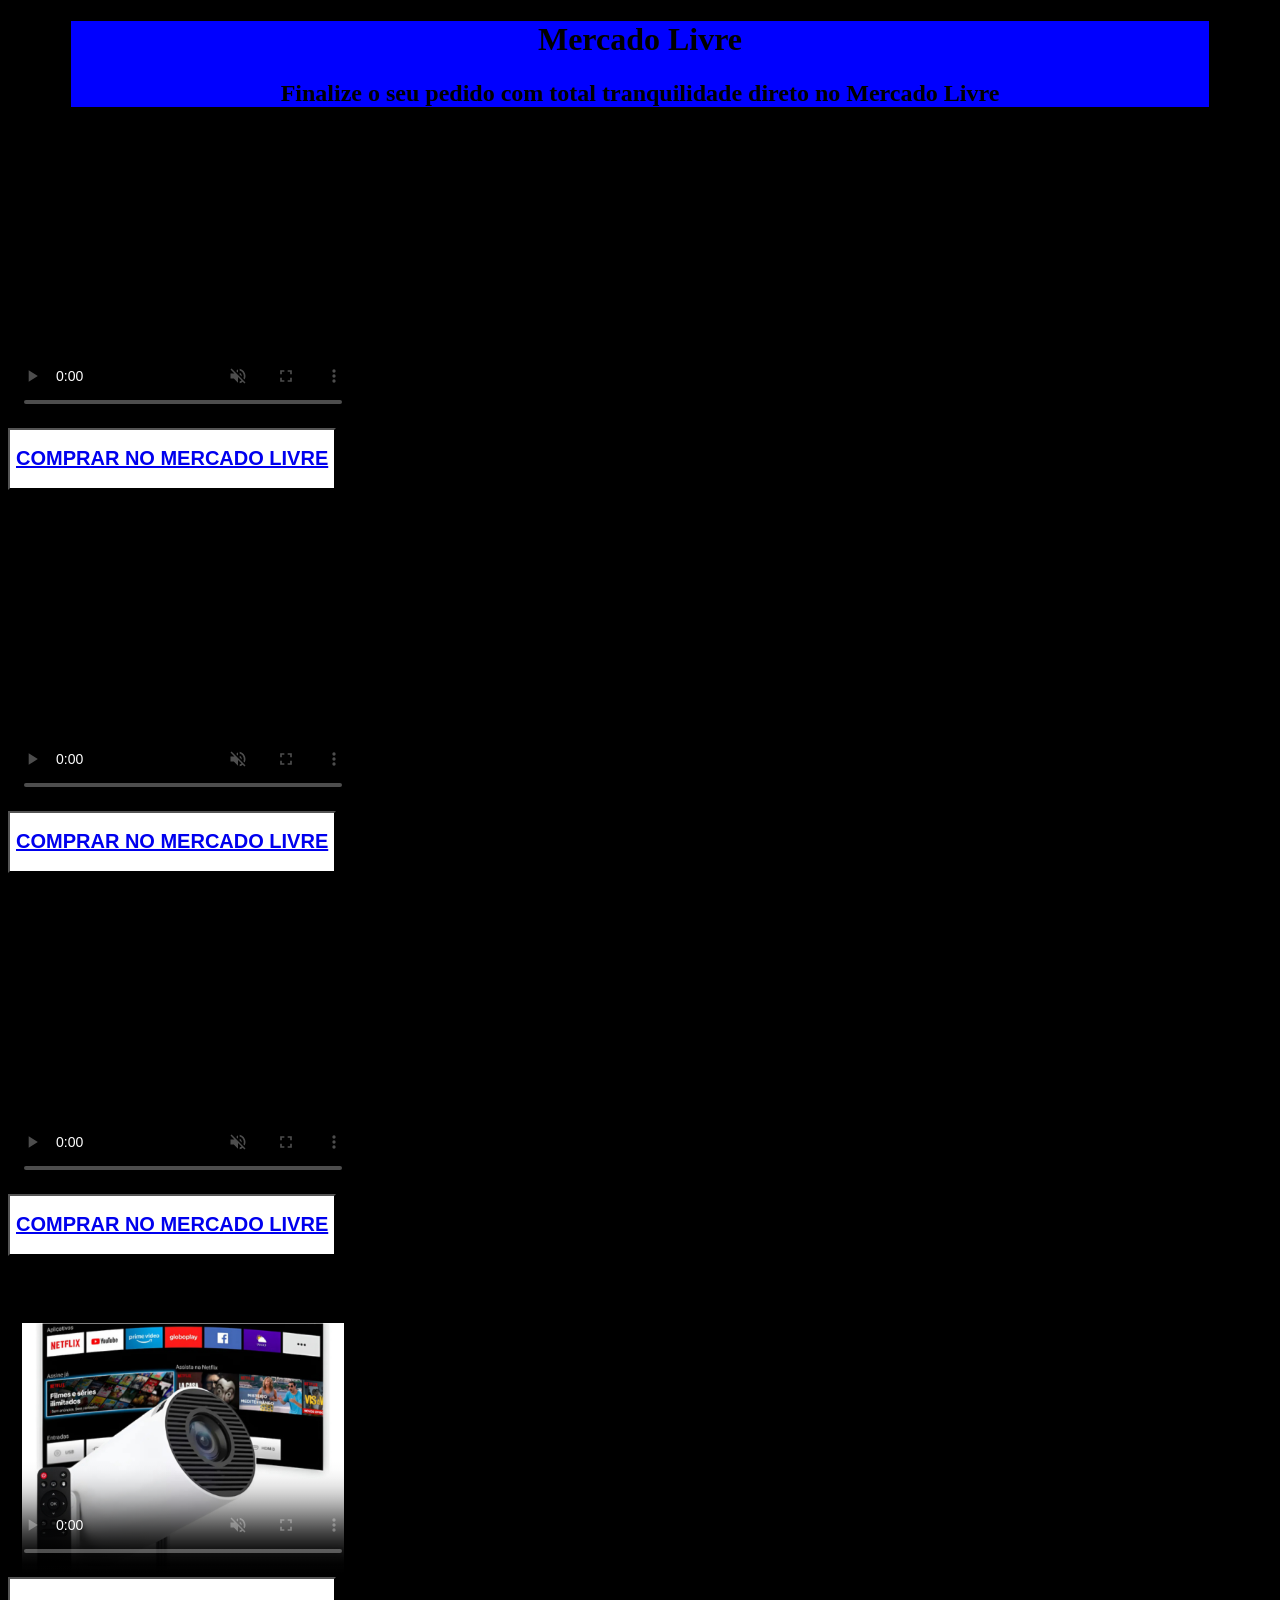
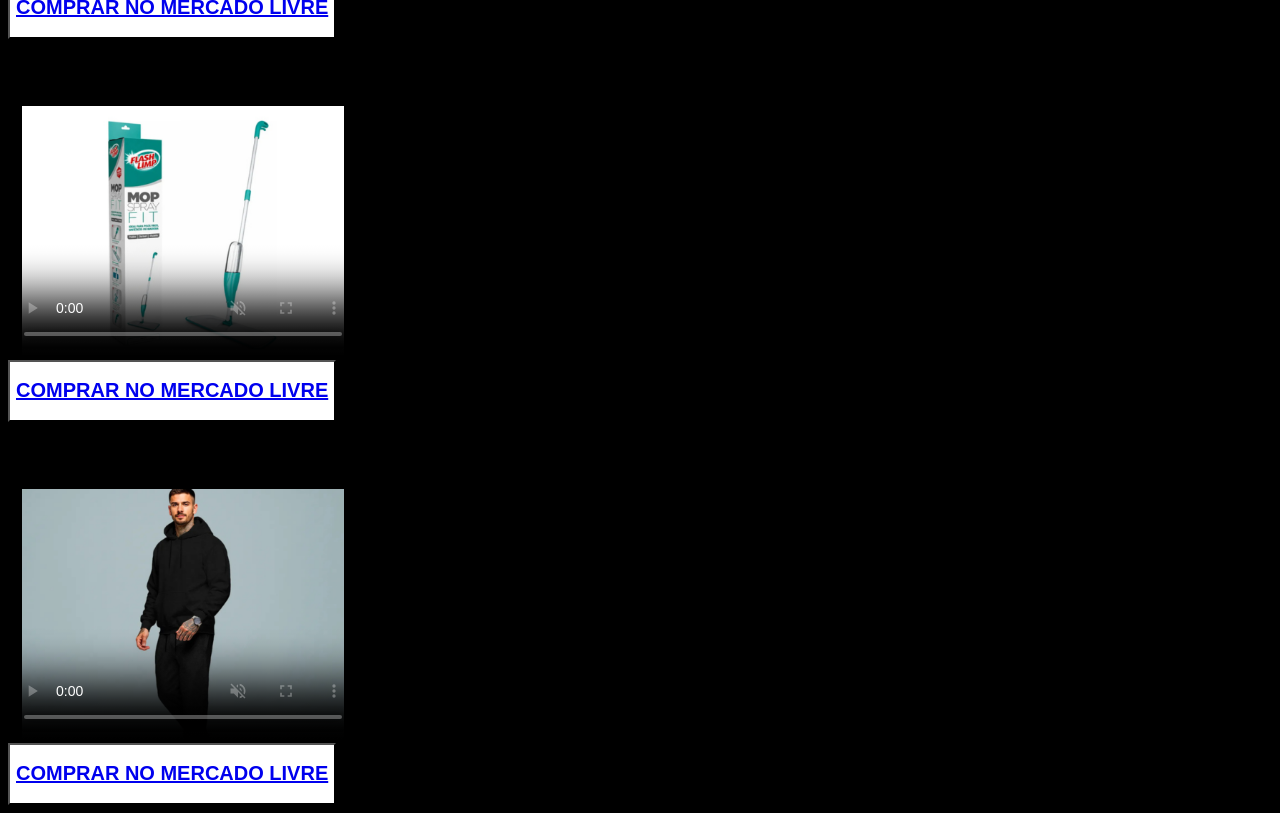
==== index.html @ 6c3353ea "Fix video tag and source element in index.html" ====
<!DOCTYPE html>
<html lang="pt-BR">
  <head>
    <meta charset="UTF-8">
    <meta name="viewport" content="width=device-width,initial-scale=1.0" content="height=device-height,initial-scale=1.0">
    <meta name="description" content="Confira os melhores produtos com entrega rápida e compra segura no Mercado Livre">
    <meta name="google-site-verification" content="B1yLvnrrfPhb7oqsOWeJt32vEv27CR5Urj3XDFKrSxg">
      
    <title>Achados e Ofertas Imperdíveis. Seleção de Produtos no Mercado Livre</title>
    <link rel="stylesheet" href="styles.css">
      
  </head>
  <body>
    <header class="titulo">
      <h1>Mercado Livre</h1>
     <h2>Finalize o seu pedido com total tranquilidade direto no Mercado Livre</h2>
    </header>
    <main>
      <section>
        <h2>Lavadora Lava Jato Portátil Pressão 2 Baterias + Maleta</h2>
        <video
          poster="https://http2.mlstatic.com/D_NQ_NP_2X_710675-MLB89102120983_082025-F-lavadora-lava-jato-portatil-pressao-2-baterias-maleta.webp"
          width="350px"
          height="250px"
          loop 
          muted 
          controls 
          preload="metadata"
          >
        <source src="lavadoraportatil.mp4" type="video/mp4"> 
        </video>
      </section>
      <button type="button"><a href="https://meli.la/31WBqRf" target="_blank"><h2>COMPRAR NO MERCADO LIVRE</h2></a></button>
      <section>
        <h2>Garrafinha De Alumínio Animal Fun Girafa Bpa Free Buba</h2>
        <video
          poster="https://http2.mlstatic.com/D_NQ_NP_2X_686601-MLA114215472655_072026-F.webp"
          width="350px"
          height="250px"
          loop 
          muted 
          controls  
          preload="metadata"
          >
        <source src="Garrafa-de-Alumínio-com-Canudo-Buba.mp4">
        </video>
      </section>
       <button type="button"><a href="https://meli.la/1HdkvKL" target="_blank"><h2>COMPRAR NO MERCADO LIVRE</h2></a></button>
      <section>
        <h2>Câmera de Segurança Wi-Fi iCSee/Yoosee A28B 4K Dupla</h2>
        <video 
          poster="https://http2.mlstatic.com/D_NQ_NP_2X_798945-MLA112454329586_062026-F.webp"
          width="350px"
          height="250px"
          loop 
          muted 
          controls 
          preload="metadata"
          >
        <source src="Câmera-De-Segurança-Wi-fi-Smart-Camera-A28b-Dupla-3mp.mp4">
        </video>
      </section>
      <button type="button"><a href="https://meli.la/25S77P5" target="_blank"><h2>COMPRAR NO MERCADO LIVRE</h2></a></button>
      <section>
        <h2>Mini Projetor Smart Portátil Wi-Fi Full HD para Quarto</h2>
        <video 
          poster="Projetor-Smart-Portátil-Wi-Fi.png"
          width="350px"
          height="250px"
          loop 
          muted 
          controls 
          preload="metadata"
          >
        <source src="ProjetorPortátil4kHdAndroidSmartWifi5gBluetoothMercadoLivre.mp4">
        </video>
      </section>
      <button type="button"><a href="https://meli.la/2qegcFK" target="_blank"><h2>COMPRAR NO MERCADO LIVRE</h2></a></button>
      <section>
        <h2>Mop Spray com Reservatório e Refil de Microfibra</h2>
        <video 
          poster="Mop-Spray-Fit-Microfibra.png"
          width="350px"
          height="250px"
          loop 
          muted 
          controls 
          preload="metadata"
          >
        <source src="Mop-Spray-Fit-Microfibra-Verde-Reservatório-365ml-Flash-Limp-MercadoLivre.mp4">
        </video>
      </section>
      <button type="button"><a href="https://meli.la/1hknyWS" target="_blank"><h2>COMPRAR NO MERCADO LIVRE</h2></a></button>
      <section>
        <h2>Conjunto Calça E Blusa De Moletom Liso Masculino Unissex</h2>
        <video 
          poster="Conjunto-Calça-E-Blusa-De-Moletom.png"
          width="350px"
          height="250px"
          loop 
          muted 
          controls 
          preload="metadata"
          >
        <source src="Conjunto-Calça-E-Blusa-De-Moletom-Liso-Masculino-Unissex-MercadoLivre.mp4">
        </video>
      </section>
      <button type="button"><a href="https://meli.la/2ductg2" target="_blank"><h2>COMPRAR NO MERCADO LIVRE</h2></a></button>
    </main>
  </body>
</html>
---- styles.css ----
.titulo {
  text-align: center;
}
.titulo {
  background-color: blue;
  width: 90%;
  margin-left: auto;
  margin-right: auto;
    }
button {
  background-color: white;
  width: 30%
  margin-left: auto;
}
body {
  background-color: black;
}
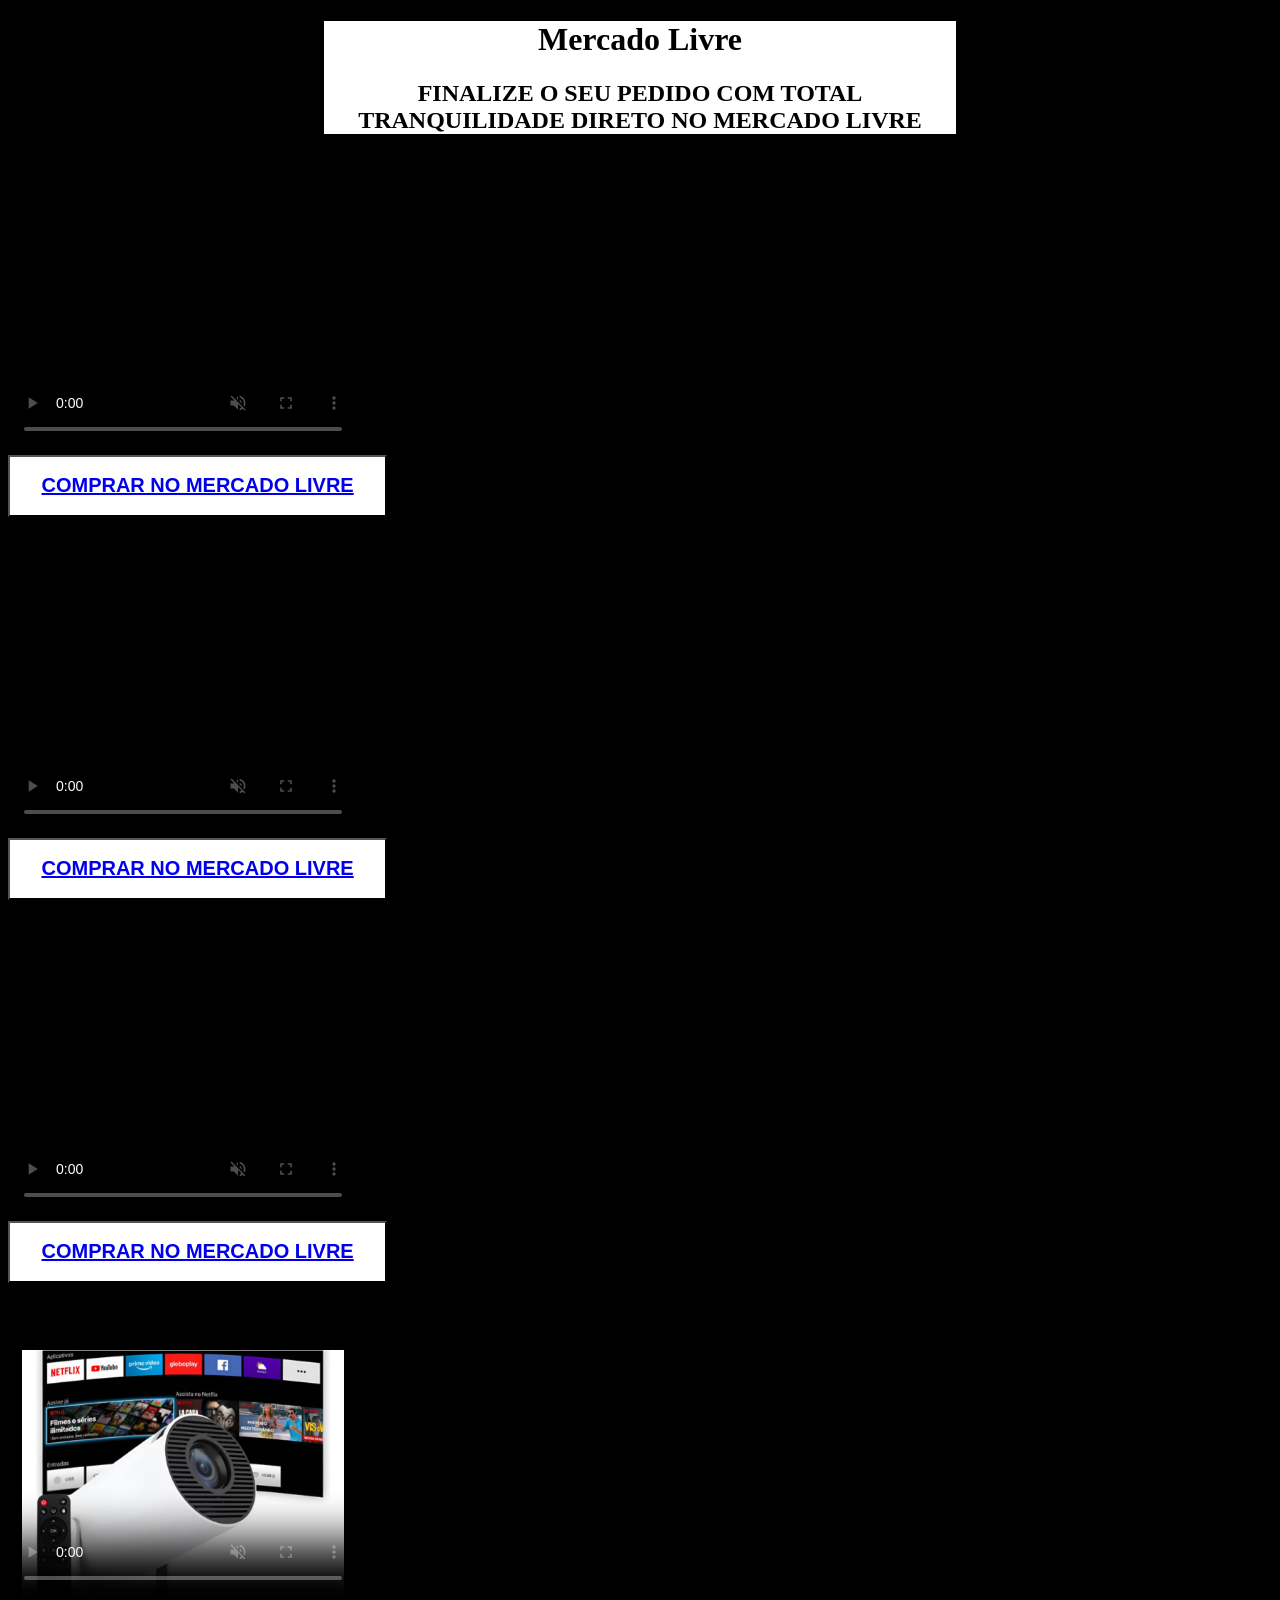
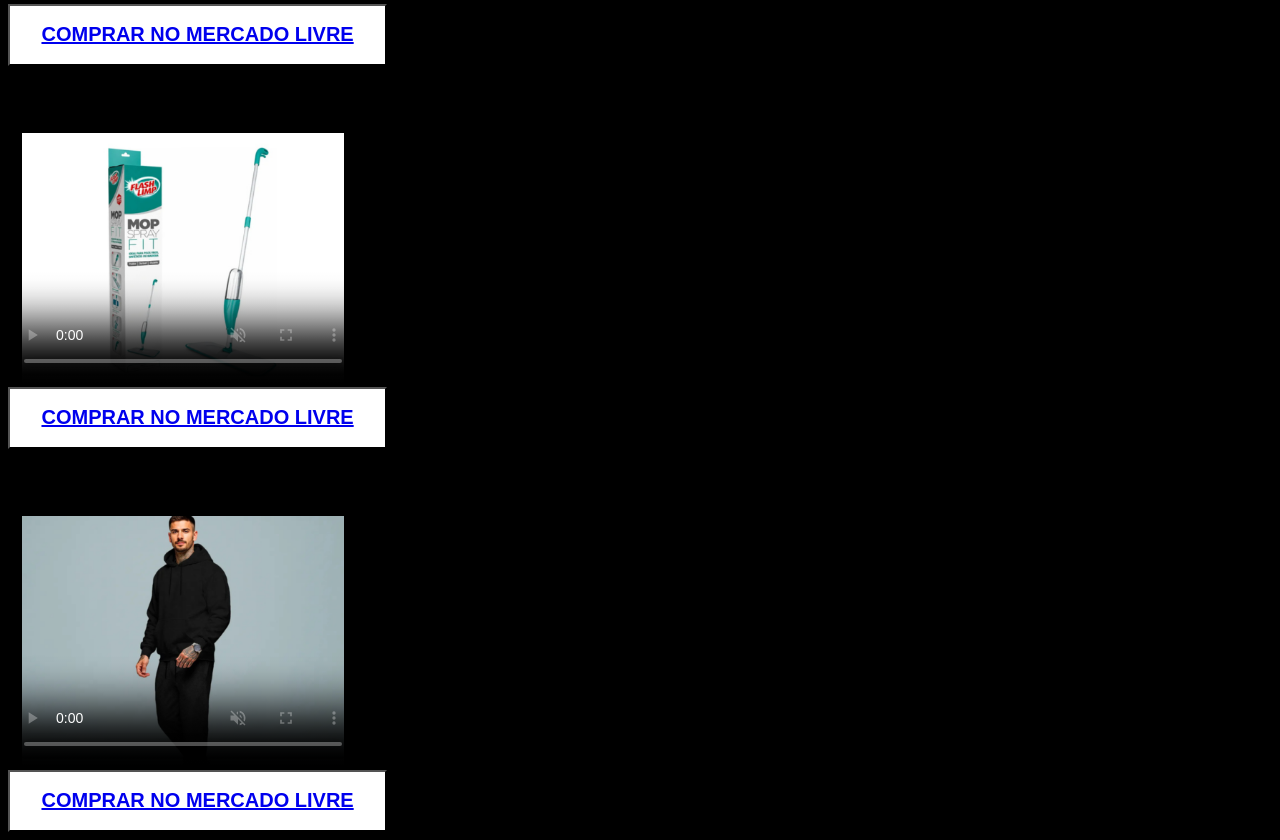
==== commit 5b4071cd: "Update subtitle to uppercase for emphasis" ====
--- a/index.html
+++ b/index.html
@@ -13,7 +13,7 @@
   <body>
     <header class="titulo">
       <h1>Mercado Livre</h1>
-     <h2>Finalize o seu pedido com total tranquilidade direto no Mercado Livre</h2>
+     <h2>FINALIZE O SEU PEDIDO COM TOTAL TRANQUILIDADE DIRETO NO MERCADO LIVRE</h2>
     </header>
     <main>
       <section>
@@ -42,7 +42,7 @@
           controls  
           preload="metadata"
           >
-        <source src="Garrafa-de-Alumínio-com-Canudo-Buba.mp4">
+        <source src="Garrafa-de-Alumínio-com-Canudo-Buba.mp4" type="video/mp4">
         </video>
       </section>
        <button type="button"><a href="https://meli.la/1HdkvKL" target="_blank"><h2>COMPRAR NO MERCADO LIVRE</h2></a></button>
@@ -57,7 +57,7 @@
           controls 
           preload="metadata"
           >
-        <source src="Câmera-De-Segurança-Wi-fi-Smart-Camera-A28b-Dupla-3mp.mp4">
+        <source src="Câmera-De-Segurança-Wi-fi-Smart-Camera-A28b-Dupla-3mp.mp4" type="video/mp4">
         </video>
       </section>
       <button type="button"><a href="https://meli.la/25S77P5" target="_blank"><h2>COMPRAR NO MERCADO LIVRE</h2></a></button>
@@ -72,7 +72,7 @@
           controls 
           preload="metadata"
           >
-        <source src="ProjetorPortátil4kHdAndroidSmartWifi5gBluetoothMercadoLivre.mp4">
+        <source src="ProjetorPortátil4kHdAndroidSmartWifi5gBluetoothMercadoLivre.mp4" type="video/mp4">
         </video>
       </section>
       <button type="button"><a href="https://meli.la/2qegcFK" target="_blank"><h2>COMPRAR NO MERCADO LIVRE</h2></a></button>
@@ -87,7 +87,7 @@
           controls 
           preload="metadata"
           >
-        <source src="Mop-Spray-Fit-Microfibra-Verde-Reservatório-365ml-Flash-Limp-MercadoLivre.mp4">
+        <source src="Mop-Spray-Fit-Microfibra-Verde-Reservatório-365ml-Flash-Limp-MercadoLivre.mp4" type="video/mp4">
         </video>
       </section>
       <button type="button"><a href="https://meli.la/1hknyWS" target="_blank"><h2>COMPRAR NO MERCADO LIVRE</h2></a></button>
@@ -102,7 +102,7 @@
           controls 
           preload="metadata"
           >
-        <source src="Conjunto-Calça-E-Blusa-De-Moletom-Liso-Masculino-Unissex-MercadoLivre.mp4">
+        <source src="Conjunto-Calça-E-Blusa-De-Moletom-Liso-Masculino-Unissex-MercadoLivre.mp4" type="video/mp4">
         </video>
       </section>
       <button type="button"><a href="https://meli.la/2ductg2" target="_blank"><h2>COMPRAR NO MERCADO LIVRE</h2></a></button>
--- a/styles.css
+++ b/styles.css
@@ -2,15 +2,16 @@
   text-align: center;
 }
 .titulo {
-  background-color: blue;
-  width: 90%;
+  background-color: white;
+  width: 50%;
   margin-left: auto;
   margin-right: auto;
     }
 button {
   background-color: white;
-  width: 30%
+  width: 30%;
   margin-left: auto;
+  margin-right: auto;
 }
 body {
   background-color: black;
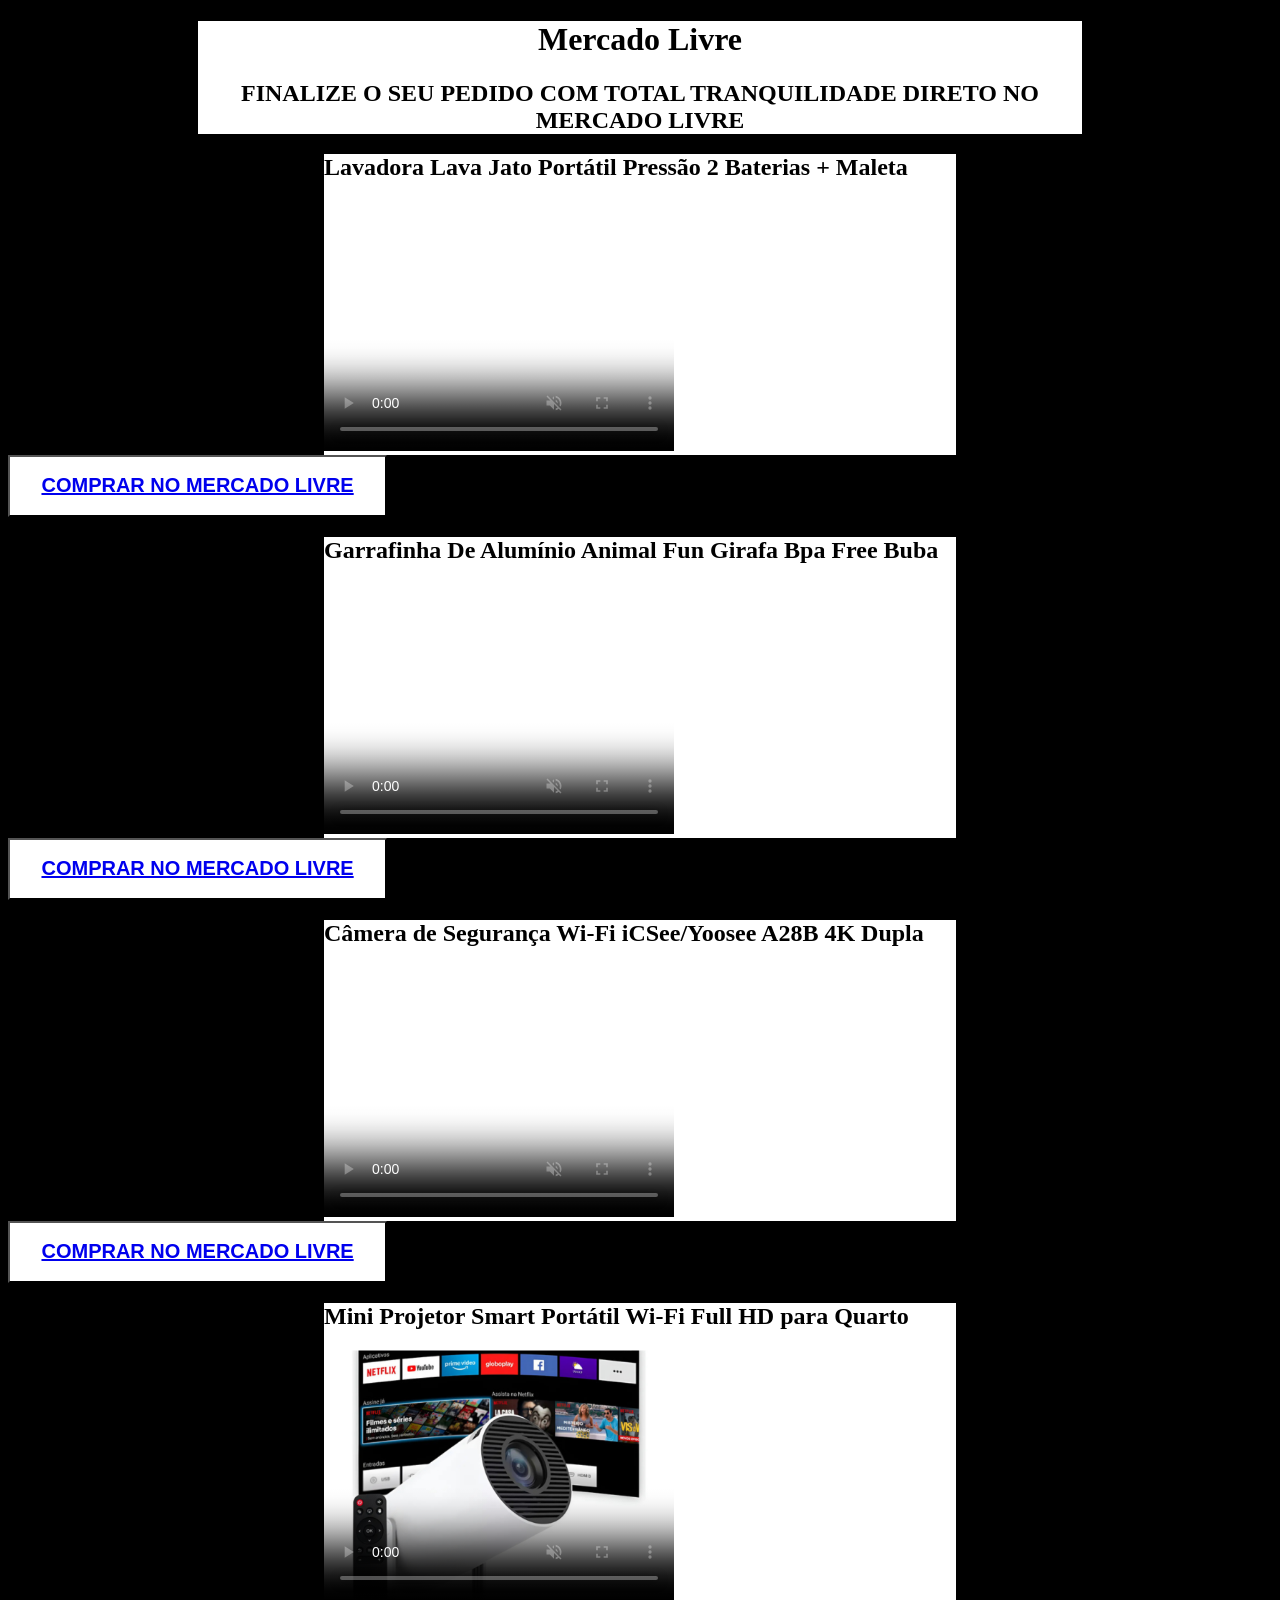
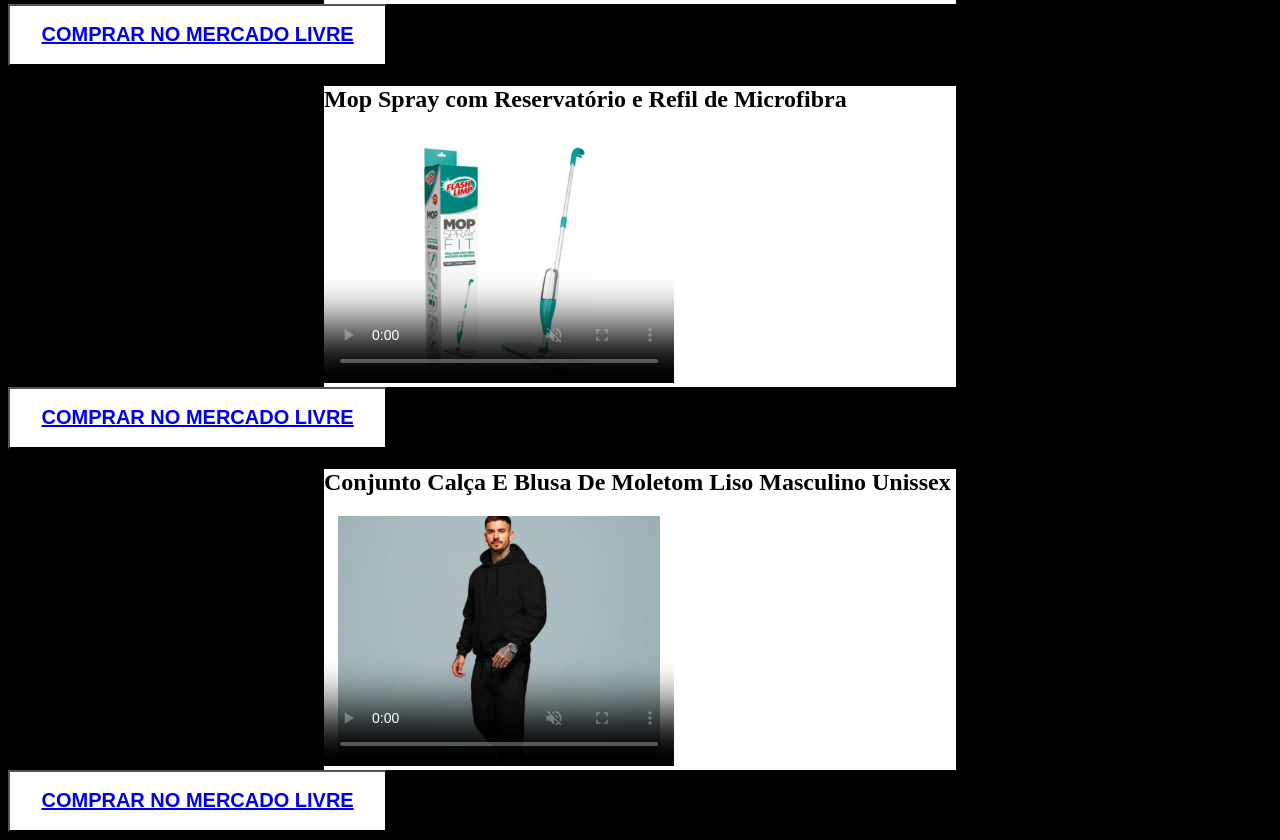
==== commit c4fb0e9e: "Add class 'text' to multiple sections Updated sections to include 'class="text"' for styling." ====
--- a/index.html
+++ b/index.html
@@ -16,7 +16,7 @@
      <h2>FINALIZE O SEU PEDIDO COM TOTAL TRANQUILIDADE DIRETO NO MERCADO LIVRE</h2>
     </header>
     <main>
-      <section>
+      <section class="text">
         <h2>Lavadora Lava Jato Portátil Pressão 2 Baterias + Maleta</h2>
         <video
           poster="https://http2.mlstatic.com/D_NQ_NP_2X_710675-MLB89102120983_082025-F-lavadora-lava-jato-portatil-pressao-2-baterias-maleta.webp"
@@ -31,7 +31,7 @@
         </video>
       </section>
       <button type="button"><a href="https://meli.la/31WBqRf" target="_blank"><h2>COMPRAR NO MERCADO LIVRE</h2></a></button>
-      <section>
+      <section class="text">
         <h2>Garrafinha De Alumínio Animal Fun Girafa Bpa Free Buba</h2>
         <video
           poster="https://http2.mlstatic.com/D_NQ_NP_2X_686601-MLA114215472655_072026-F.webp"
@@ -46,7 +46,7 @@
         </video>
       </section>
        <button type="button"><a href="https://meli.la/1HdkvKL" target="_blank"><h2>COMPRAR NO MERCADO LIVRE</h2></a></button>
-      <section>
+      <section class="text">
         <h2>Câmera de Segurança Wi-Fi iCSee/Yoosee A28B 4K Dupla</h2>
         <video 
           poster="https://http2.mlstatic.com/D_NQ_NP_2X_798945-MLA112454329586_062026-F.webp"
@@ -61,7 +61,7 @@
         </video>
       </section>
       <button type="button"><a href="https://meli.la/25S77P5" target="_blank"><h2>COMPRAR NO MERCADO LIVRE</h2></a></button>
-      <section>
+      <section class="text">
         <h2>Mini Projetor Smart Portátil Wi-Fi Full HD para Quarto</h2>
         <video 
           poster="Projetor-Smart-Portátil-Wi-Fi.png"
@@ -76,7 +76,7 @@
         </video>
       </section>
       <button type="button"><a href="https://meli.la/2qegcFK" target="_blank"><h2>COMPRAR NO MERCADO LIVRE</h2></a></button>
-      <section>
+      <section class="text">
         <h2>Mop Spray com Reservatório e Refil de Microfibra</h2>
         <video 
           poster="Mop-Spray-Fit-Microfibra.png"
@@ -91,7 +91,7 @@
         </video>
       </section>
       <button type="button"><a href="https://meli.la/1hknyWS" target="_blank"><h2>COMPRAR NO MERCADO LIVRE</h2></a></button>
-      <section>
+      <section class="text">
         <h2>Conjunto Calça E Blusa De Moletom Liso Masculino Unissex</h2>
         <video 
           poster="Conjunto-Calça-E-Blusa-De-Moletom.png"
--- a/styles.css
+++ b/styles.css
@@ -3,7 +3,7 @@
 }
 .titulo {
   background-color: white;
-  width: 50%;
+  width: 70%;
   margin-left: auto;
   margin-right: auto;
     }
@@ -16,3 +16,9 @@
 body {
   background-color: black;
 }
+.text {
+  background-color: white;
+  width: 50%;
+  margin-left: auto;
+  margin-right: auto;
+}
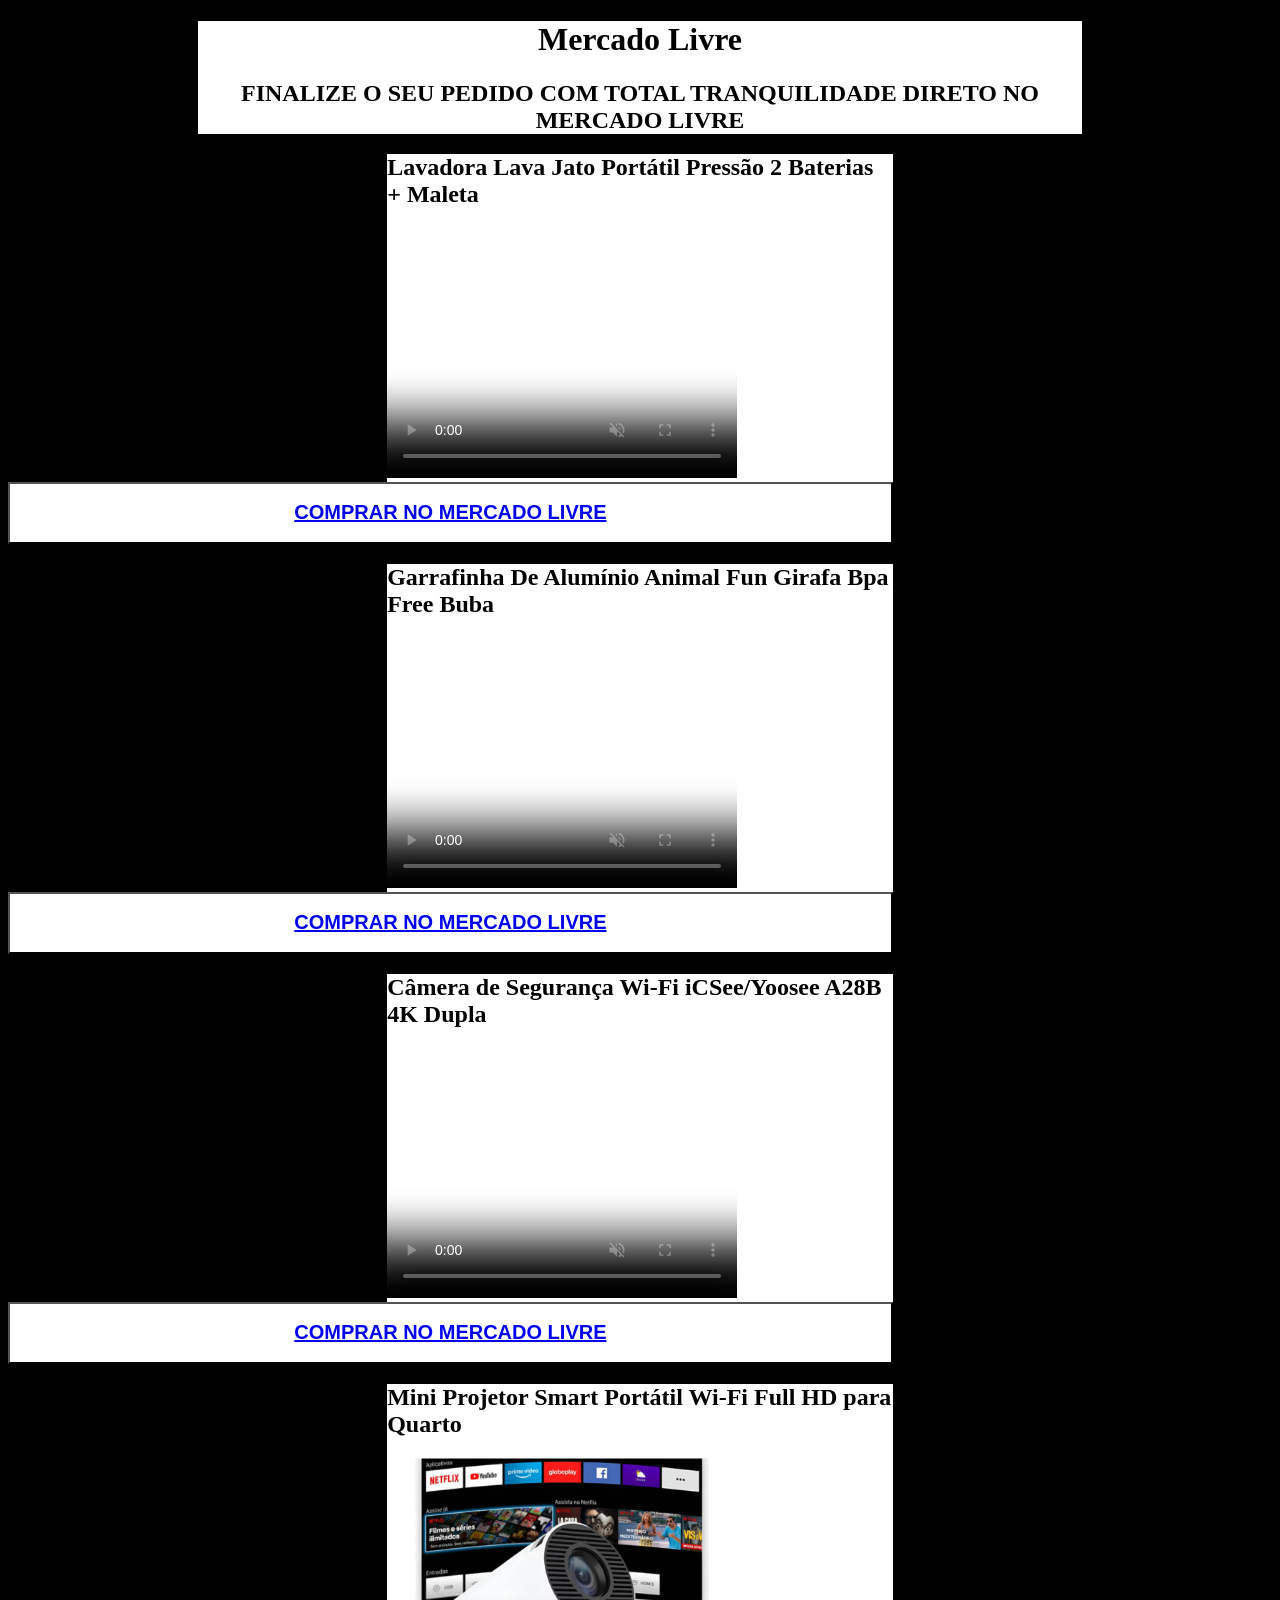
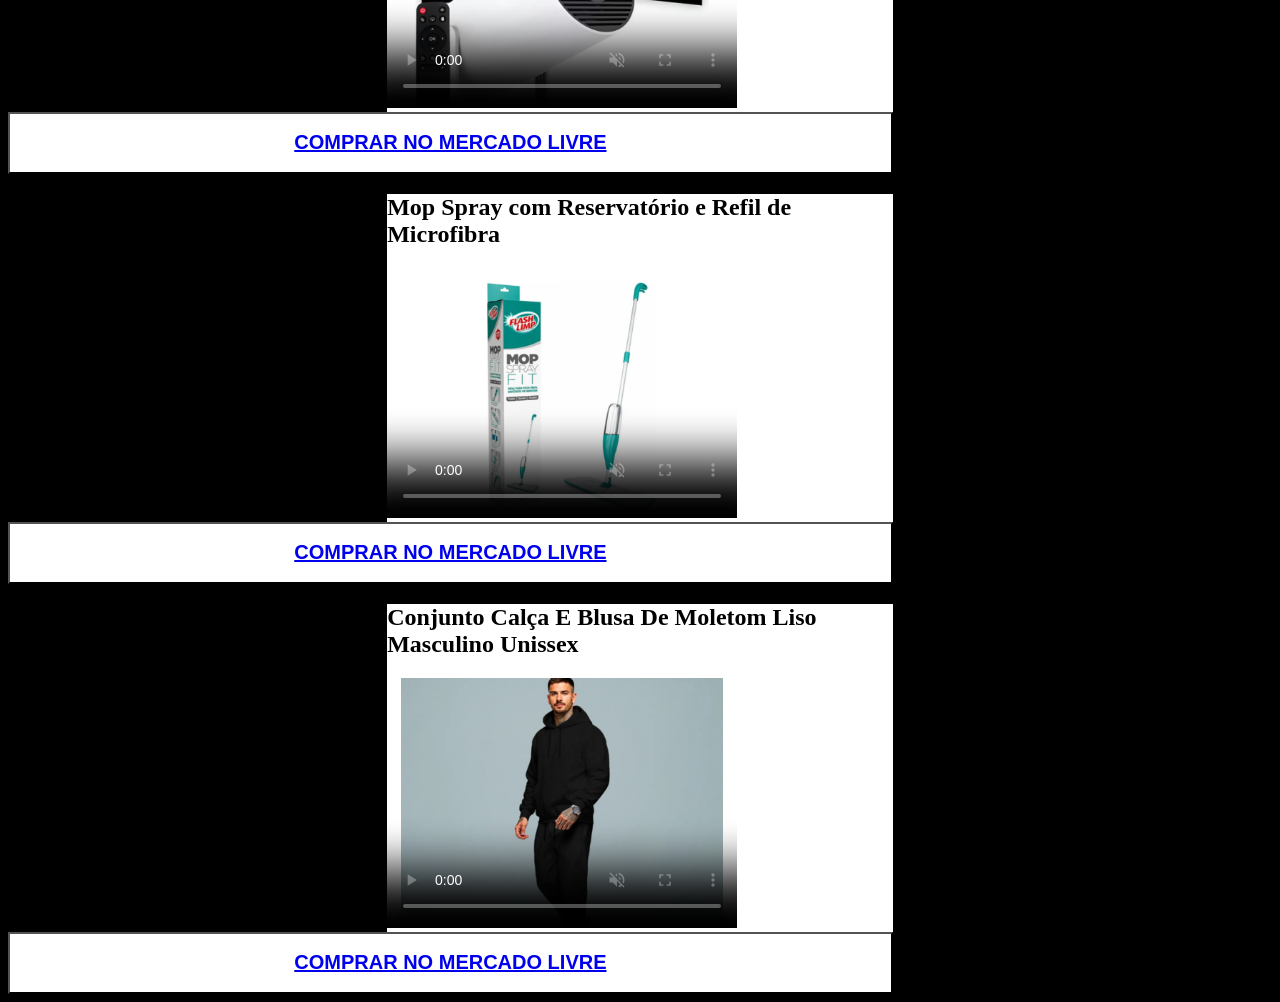
==== commit 7f2790bf: "Change button type to class for styling" ====
--- a/index.html
+++ b/index.html
@@ -30,7 +30,7 @@
         <source src="lavadoraportatil.mp4" type="video/mp4"> 
         </video>
       </section>
-      <button type="button"><a href="https://meli.la/31WBqRf" target="_blank"><h2>COMPRAR NO MERCADO LIVRE</h2></a></button>
+      <button class="button"><a href="https://meli.la/31WBqRf" target="_blank"><h2>COMPRAR NO MERCADO LIVRE</h2></a></button>
       <section class="text">
         <h2>Garrafinha De Alumínio Animal Fun Girafa Bpa Free Buba</h2>
         <video
--- a/styles.css
+++ b/styles.css
@@ -9,7 +9,7 @@
     }
 button {
   background-color: white;
-  width: 30%;
+  width: 70%;
   margin-left: auto;
   margin-right: auto;
 }
@@ -18,7 +18,7 @@
 }
 .text {
   background-color: white;
-  width: 50%;
+  width: 40%;
   margin-left: auto;
   margin-right: auto;
 }
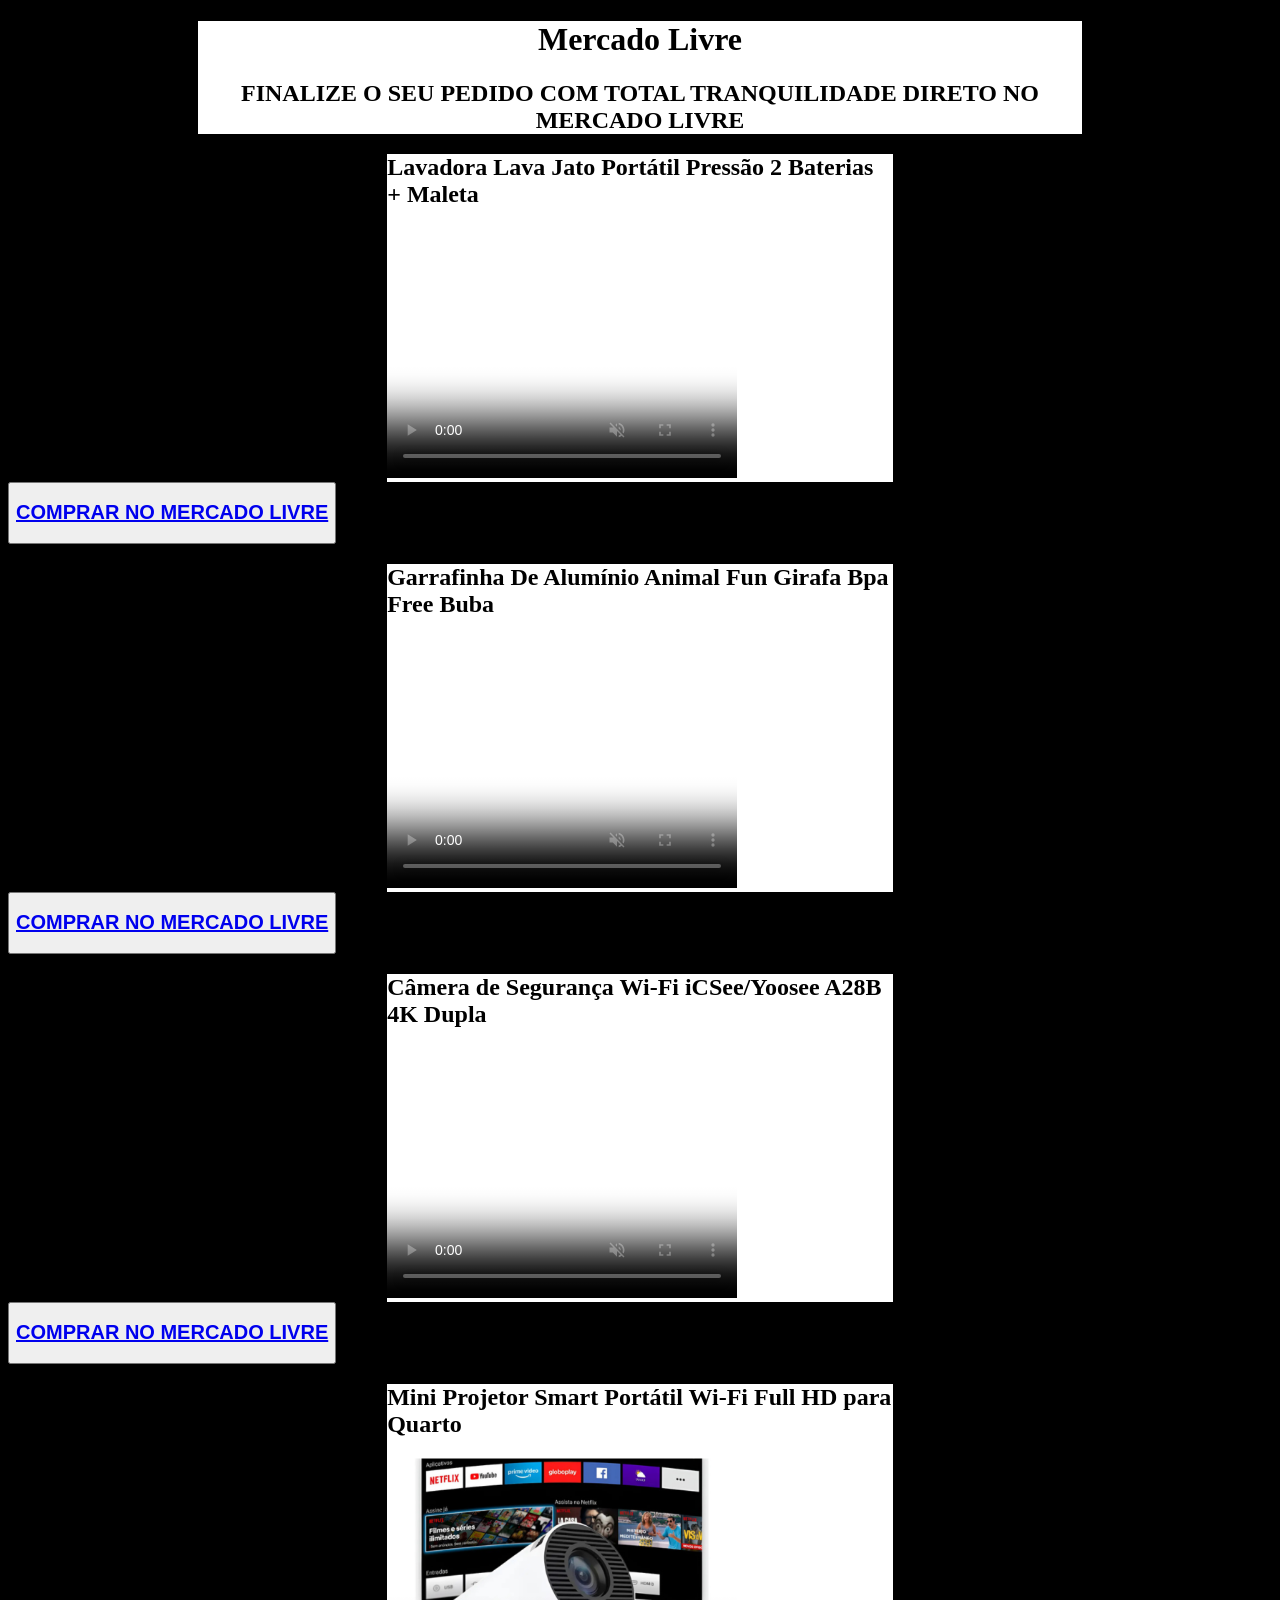
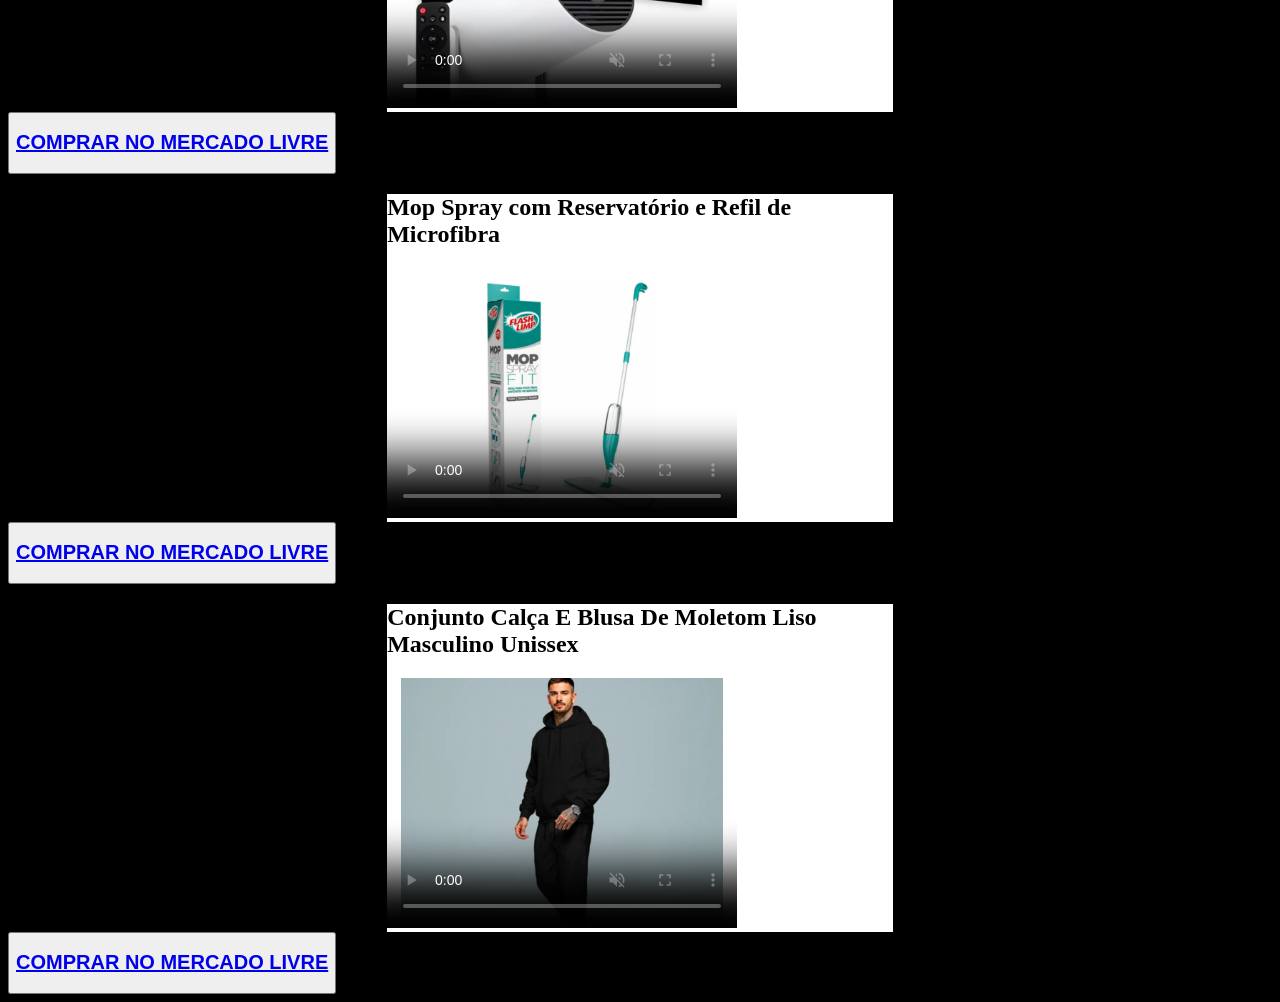
==== commit 13e33958: "Remove class from button in index.html" ====
--- a/index.html
+++ b/index.html
@@ -30,7 +30,7 @@
         <source src="lavadoraportatil.mp4" type="video/mp4"> 
         </video>
       </section>
-      <button class="button"><a href="https://meli.la/31WBqRf" target="_blank"><h2>COMPRAR NO MERCADO LIVRE</h2></a></button>
+      <button type="button"><a href="https://meli.la/31WBqRf" target="_blank"><h2>COMPRAR NO MERCADO LIVRE</h2></a></button>
       <section class="text">
         <h2>Garrafinha De Alumínio Animal Fun Girafa Bpa Free Buba</h2>
         <video
--- a/styles.css
+++ b/styles.css
@@ -7,7 +7,7 @@
   margin-left: auto;
   margin-right: auto;
     }
-button {
+.button {
   background-color: white;
   width: 70%;
   margin-left: auto;
